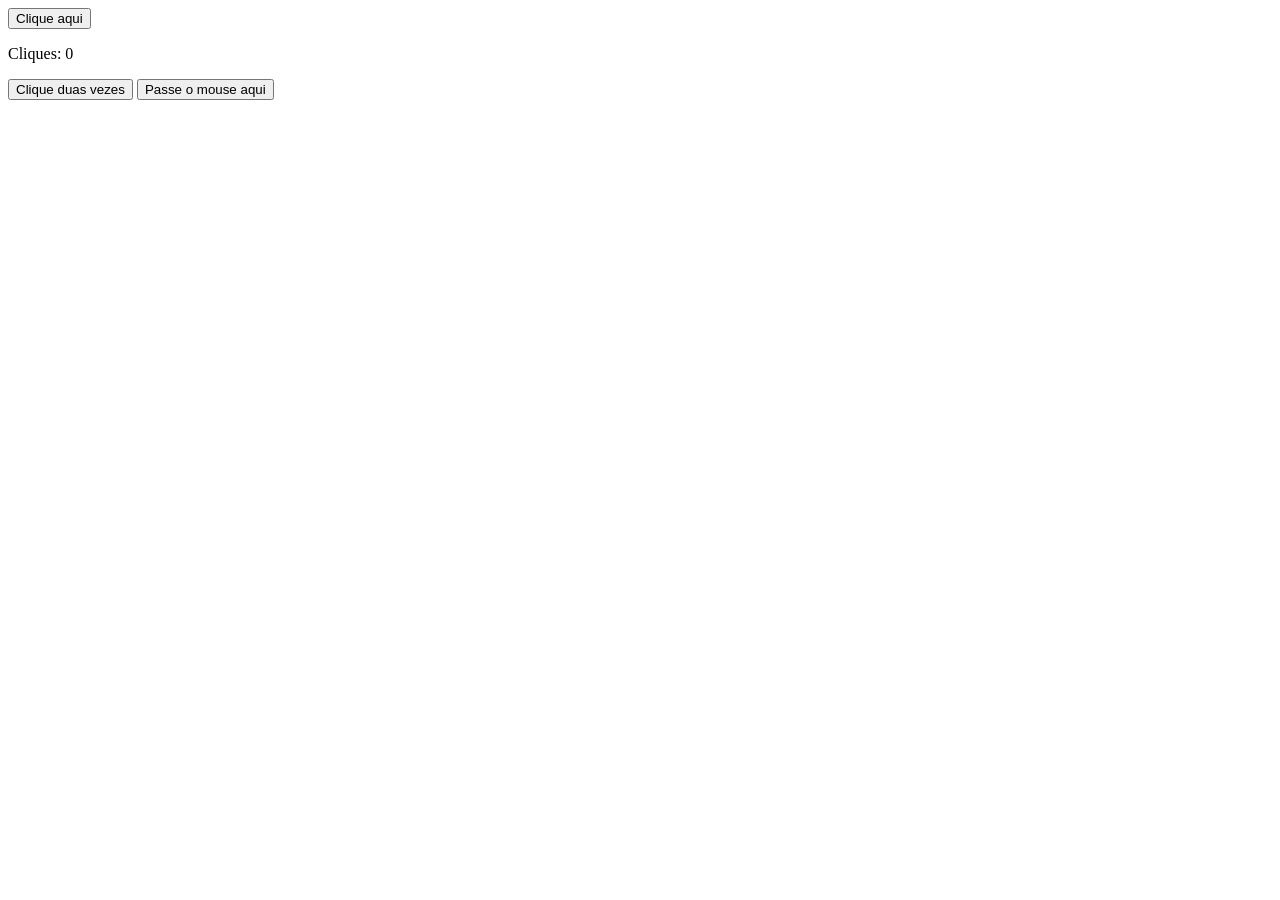
==== atividadeDOM.html @ 3d5f7a7a "Add files via upload" ====
<!DOCTYPE html>
<html>
<head>
    <title>Exercícios DOM</title>
</head>
<body>

    <!-- 1. Contador de cliques -->
    <button id="botao1">Clique aqui</button>
    <p id="contador">Cliques: 0</p>

    <!-- 2. Clique duplo -->
    <button id="botao2">Clique duas vezes</button>

    <!-- 3. Mouseenter e mouseleave -->
    <button id="botao3">Passe o mouse aqui</button>

    <script>
        // 1. Contador de cliques
        let cliques = 0;

        document.getElementById("botao1").addEventListener("click", function() {
            cliques++;
            document.getElementById("contador").textContent = "Cliques: " + cliques;
        });


        // 2. Clique duplo
        document.getElementById("botao2").addEventListener("dblclick", function() {
            this.textContent = "Você conseguiu!";
        });


        // 3. Mouseenter e mouseleave
        let botao3 = document.getElementById("botao3");

        botao3.addEventListener("mouseenter", function() {
            botao3.style.backgroundColor = "lightblue";
        });

        botao3.addEventListener("mouseleave", function() {
            botao3.style.backgroundColor = "";
        });
    </script>

</body>
</html>
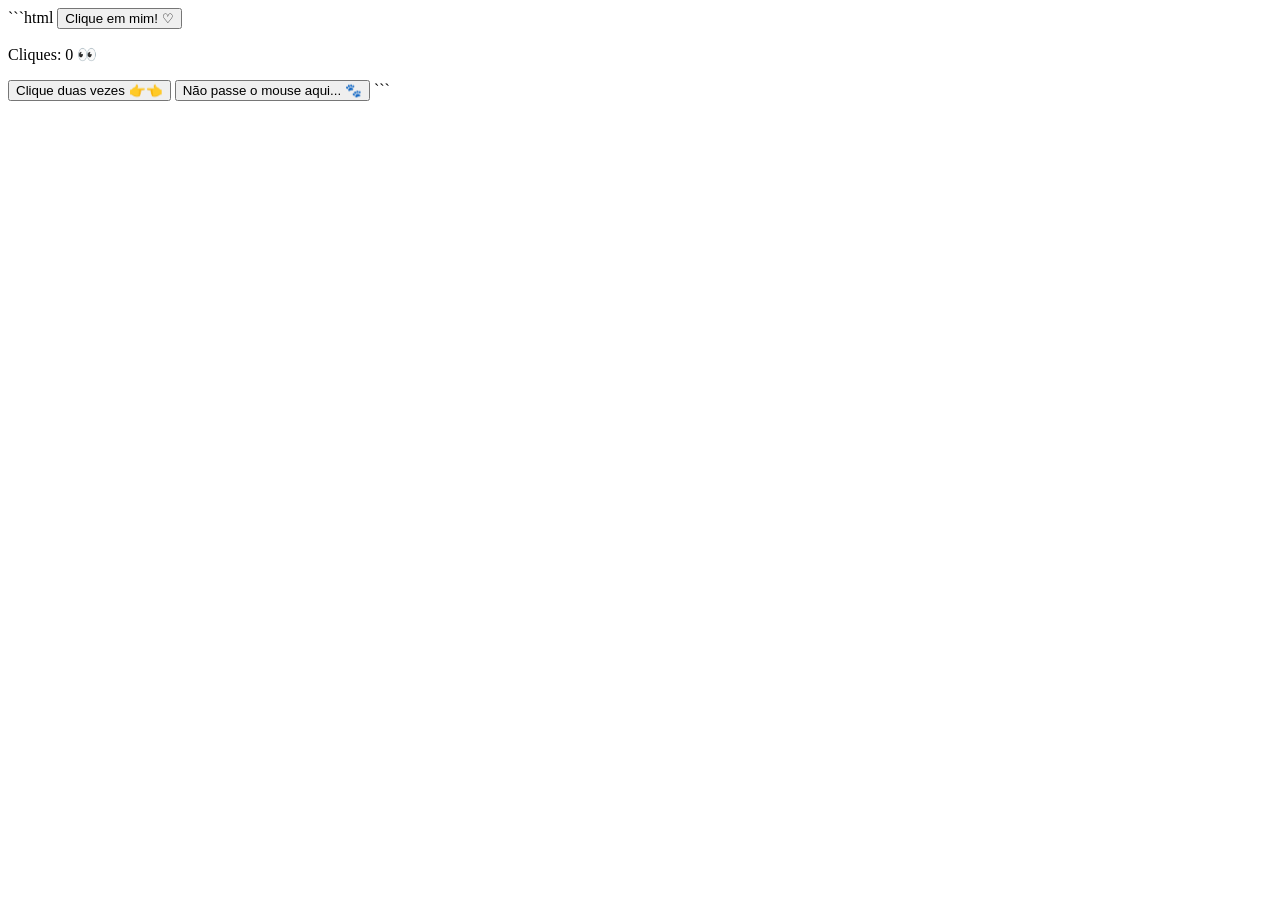
==== commit 340a8c5d: "Add files via upload" ====
--- a/atividadeDOM.html
+++ b/atividadeDOM.html
@@ -1,47 +1,54 @@
+```html
 <!DOCTYPE html>
 <html>
 <head>
-    <title>Exercícios DOM</title>
+    <title>Exercícios DOM ✨</title>
 </head>
 <body>
 
     <!-- 1. Contador de cliques -->
-    <button id="botao1">Clique aqui</button>
-    <p id="contador">Cliques: 0</p>
+    <button id="botao1">Clique em mim! ♡</button>
+    <p id="contador">Cliques: 0 👀</p>
 
     <!-- 2. Clique duplo -->
-    <button id="botao2">Clique duas vezes</button>
+    <button id="botao2">Clique duas vezes 👉👈</button>
 
     <!-- 3. Mouseenter e mouseleave -->
-    <button id="botao3">Passe o mouse aqui</button>
+    <button id="botao3">Não passe o mouse aqui... 🐾</button>
 
     <script>
-        // 1. Contador de cliques
+
+        // 1. Contador de cliques ♡
         let cliques = 0;
 
         document.getElementById("botao1").addEventListener("click", function() {
             cliques++;
-            document.getElementById("contador").textContent = "Cliques: " + cliques;
+            document.getElementById("contador").textContent =
+                "Cliques: " + cliques + " ✨";
         });
 
 
-        // 2. Clique duplo
+        // 2. Clique duplo >:3
         document.getElementById("botao2").addEventListener("dblclick", function() {
-            this.textContent = "Você conseguiu!";
+            this.textContent = "Você conseguiu! ☆";
         });
 
 
-        // 3. Mouseenter e mouseleave
+        // 3. O botão não gosta de cócegas >:(
         let botao3 = document.getElementById("botao3");
 
         botao3.addEventListener("mouseenter", function() {
-            botao3.style.backgroundColor = "lightblue";
+            botao3.style.backgroundColor = "lightpink";
+            botao3.textContent = "EI! CÓCEGAS! >///<";
         });
 
         botao3.addEventListener("mouseleave", function() {
             botao3.style.backgroundColor = "";
+            botao3.textContent = "Não passe o mouse aqui... 🐾";
         });
+
     </script>
 
 </body>
-</html>+</html>
+```
